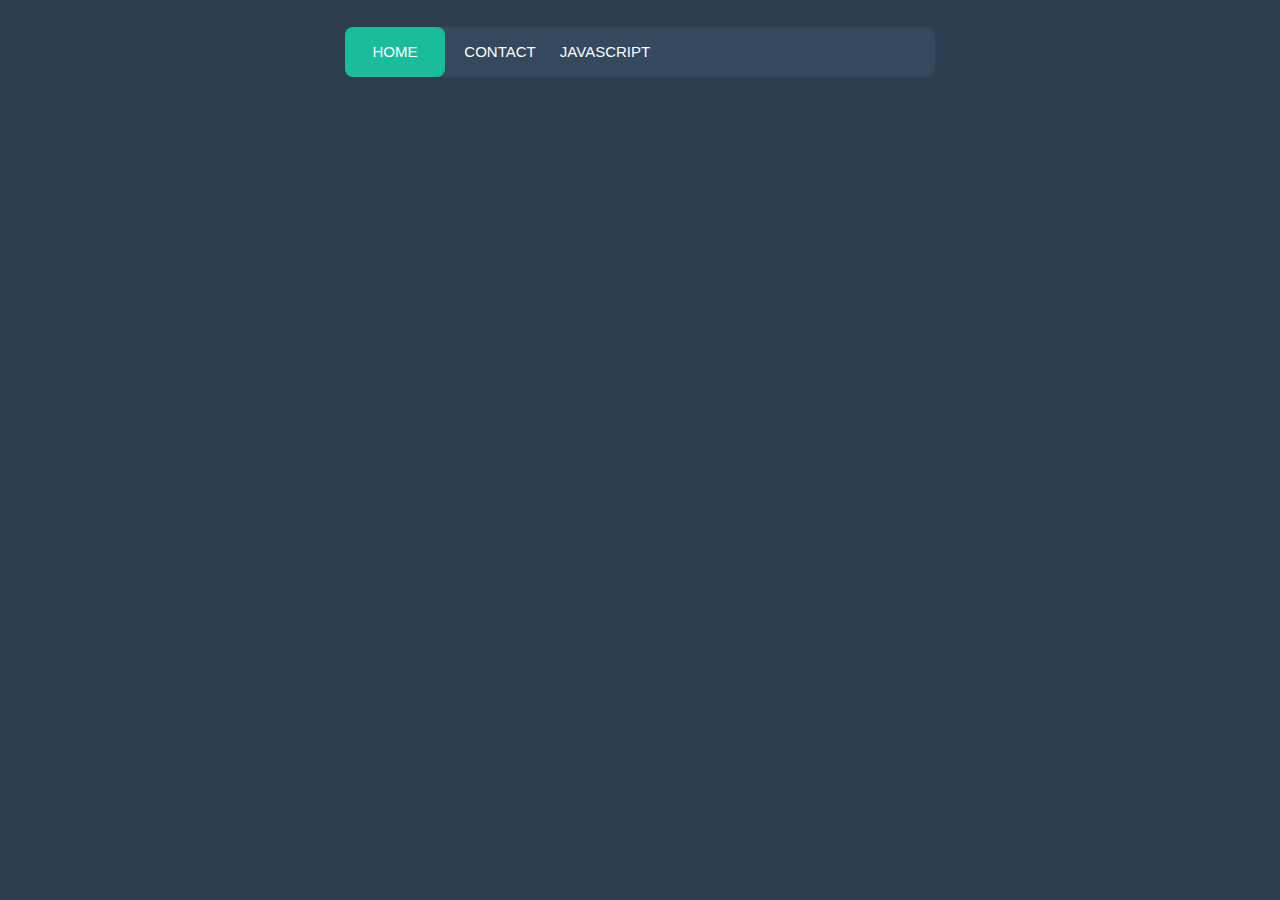
==== contact.html @ c39c5376 "Add files via upload" ====
<!DOCTYPE html>
<html lang="en">
<head>
    <meta charset="UTF-8">
    <meta http-equiv="X-UA-Compatible" content="IE=edge">
    <meta name="viewport" content="width=device-width, initial-scale=1.0">
    <link rel="stylesheet" href="contact.css">
    <title>Document</title>
</head>
<body>

    <nav>
		<a href="index.html">Home</a>
		<a href="contact.html">Contact</a>
		<a href="java.html">Javascript</a>
		<div class="animation start-home"></div>
	</nav>
    
</body>
</html>
---- contact.css ----
html, body {
	color: white;
}

nav {
	margin: 27px auto 0;

	position: relative;
	width: 590px;
	height: 50px;
	background-color: #34495e;
	border-radius: 8px;
	font-size: 0;
}
nav a {
	line-height: 50px;
	height: 100%;
	font-size: 15px;
	display: inline-block;
	position: relative;
	z-index: 1;
	text-decoration: none;
	text-transform: uppercase;
	text-align: center;
	color: white;
	cursor: pointer;
}
nav .animation {
	position: absolute;
	height: 100%;
	top: 0;
	z-index: 0;
	transition: all .5s ease 0s;
	border-radius: 8px;
}
a:nth-child(1) {
	width: 100px;
}
a:nth-child(2) {
	width: 110px;
}
a:nth-child(3) {
	width: 100px;
}
nav .start-home, a:nth-child(1):hover~.animation {
	width: 100px;
	left: 0;
	background-color: #1abc9c;
}
nav .start-about, a:nth-child(2):hover~.animation {
	width: 110px;
	left: 100px;
	background-color: #e74c3c;
}
nav .start-blog, a:nth-child(3):hover~.animation {
	width: 100px;
	left: 210px;
	background-color: #3498db;
}
body {
	font-size: 12px;
	font-family: sans-serif;
	background: #2c3e50;
}
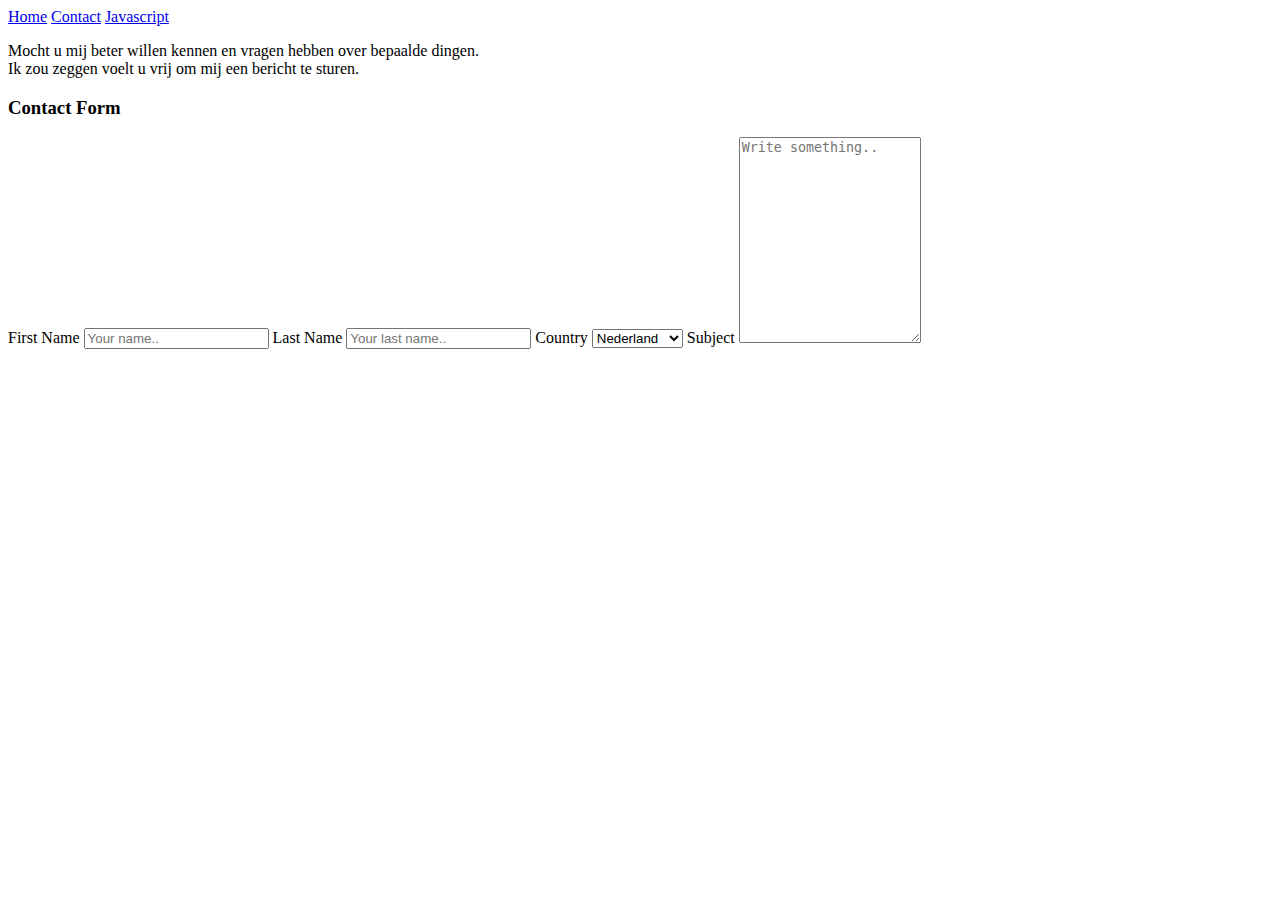
==== commit 7166ca50: "portfolio 25-3-2022" ====
--- a/contact.html
+++ b/contact.html
@@ -3,18 +3,44 @@
 <head>
     <meta charset="UTF-8">
     <meta http-equiv="X-UA-Compatible" content="IE=edge">
+    <meta name="viewport" content="width=device-width, initial-scale=1">
     <meta name="viewport" content="width=device-width, initial-scale=1.0">
-    <link rel="stylesheet" href="contact.css">
+    <link rel="stylesheet" href="css/contactt.css">
     <title>Document</title>
 </head>
 <body>
-
     <nav>
 		<a href="index.html">Home</a>
 		<a href="contact.html">Contact</a>
-		<a href="java.html">Javascript</a>
+		<a href="projecten.html">Javascript</a>
 		<div class="animation start-home"></div>
 	</nav>
+    <div class="container">
+    </div>
     
+    <div class="text">
+      <p>Mocht u mij beter willen kennen en vragen hebben over bepaalde dingen.<br>
+         Ik zou zeggen voelt u vrij om mij een bericht te sturen.</p>
+    </div>
+    <h3>Contact Form</h3>
+<div class="containerr">
+  <form action="/action_page.php">
+    <label for="fname">First Name</label>
+    <input type="text" id="fname" name="firstname" placeholder="Your name..">
+    <label for="lname">Last Name</label>
+    <input type="text" id="lname" name="lastname" placeholder="Your last name..">
+    <label for="country">Country</label>
+    <select id="country" name="country">
+      <option value="australia">Nederland</option>
+      <option value="canada">Belgie</option>
+      <option value="USA">Noorwegen</option>
+    </select>
+    <label for="subject">Subject</label>
+    <textarea id="subject" name="subject" placeholder="Write something.." style="height:200px"></textarea>
+    <!-- <input type="submit" value="Submit"> -->
+
+
+  </form>
+</div>
 </body>
 </html>